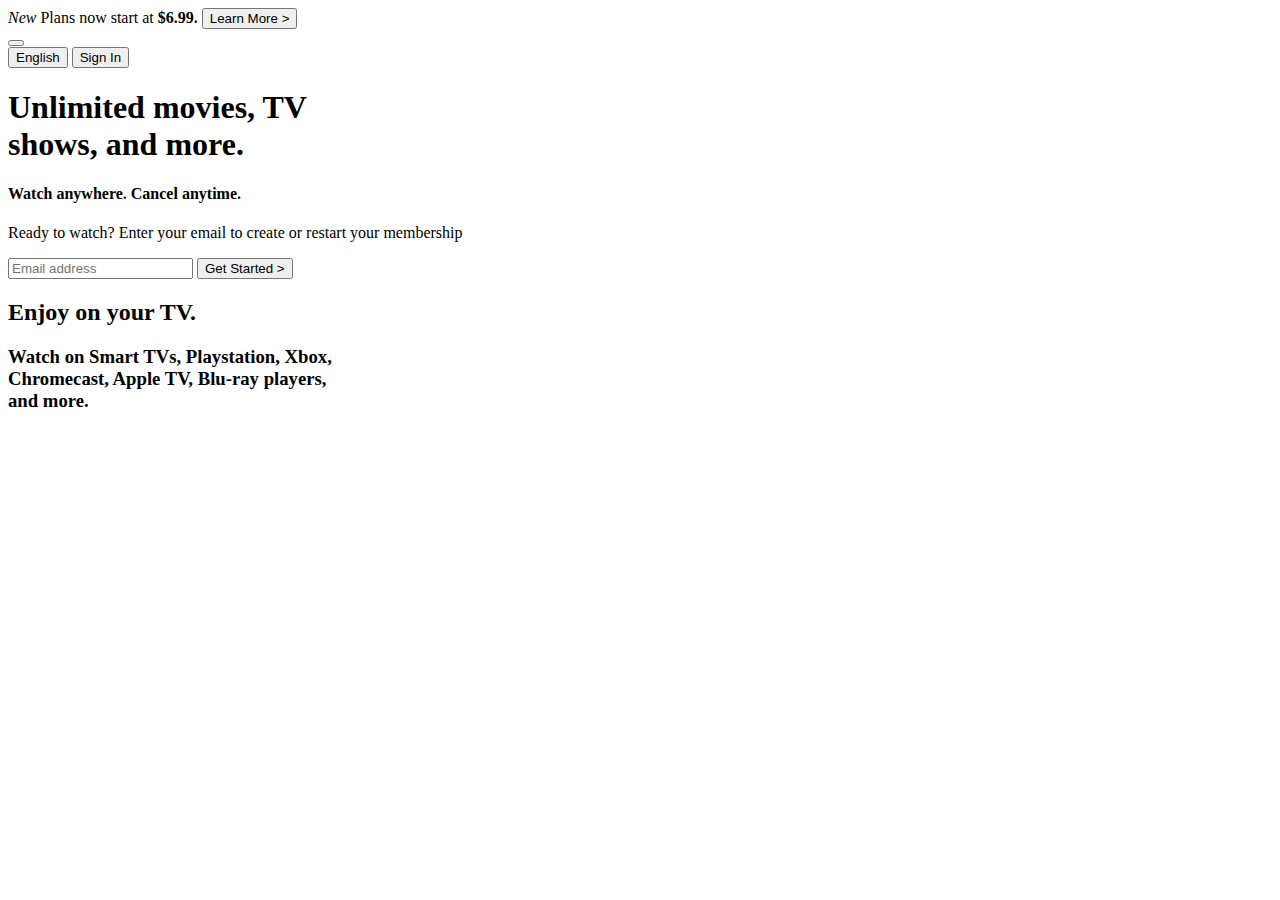
==== Index.html @ 3e0b4ac6 "Add files via upload" ====
<!DOCTYPE html>
<html lang="fr">
<head>
    <meta charset="UTF-8">
    <meta http-equiv="X-UA-Compatible" content="IE=edge">
    <meta name="viewport" content="width=device-width, initial-scale=1.0">
    <title>Votre première page web</title>
    <!-- Vous pouvez intégrer votre fichier CSS ici -->
</head>
<body>

<div class="ruban">

    <form action="https://fr.bab.la/dictionnaire/anglais-francais/learn-more" target="_blank" title="Apprend-en plus !" method="get">

        <label><em>New </em>Plans now start at <b> $6.99.</b></label>

        <button type="submit" arget id="learn_more"> Learn More ></button>
        
    </form>
 
</div>

<div class="fond_film"> 
    
    <div> 
       <button> <!-- LOGO NETFLIX --> </button>                
    </div>

    <div> 
        <button> 
            English
        </button>

        <button> 
            Sign In
        </button>

    </div>

    <div>
        <h1> 
            Unlimited movies, TV <br/>
            shows, and more.
        </h1>

        <h4>
            Watch anywhere. Cancel anytime.
        </h4>

        <p>
            Ready to watch? Enter your email to create or restart your membership
        </p>

    </div>

    <div>
        <input placeholder="Email address">

        <button> Get Started > </button>
    </div>

</div>

<div class="TV">

    <h2> 
        Enjoy on your TV.
    </h2>

    <h3>
        Watch on Smart TVs, Playstation, Xbox,<br/>
        Chromecast, Apple TV, Blu-ray players,<br/>
        and more.
    </h3>
</div>

</body>
</html>
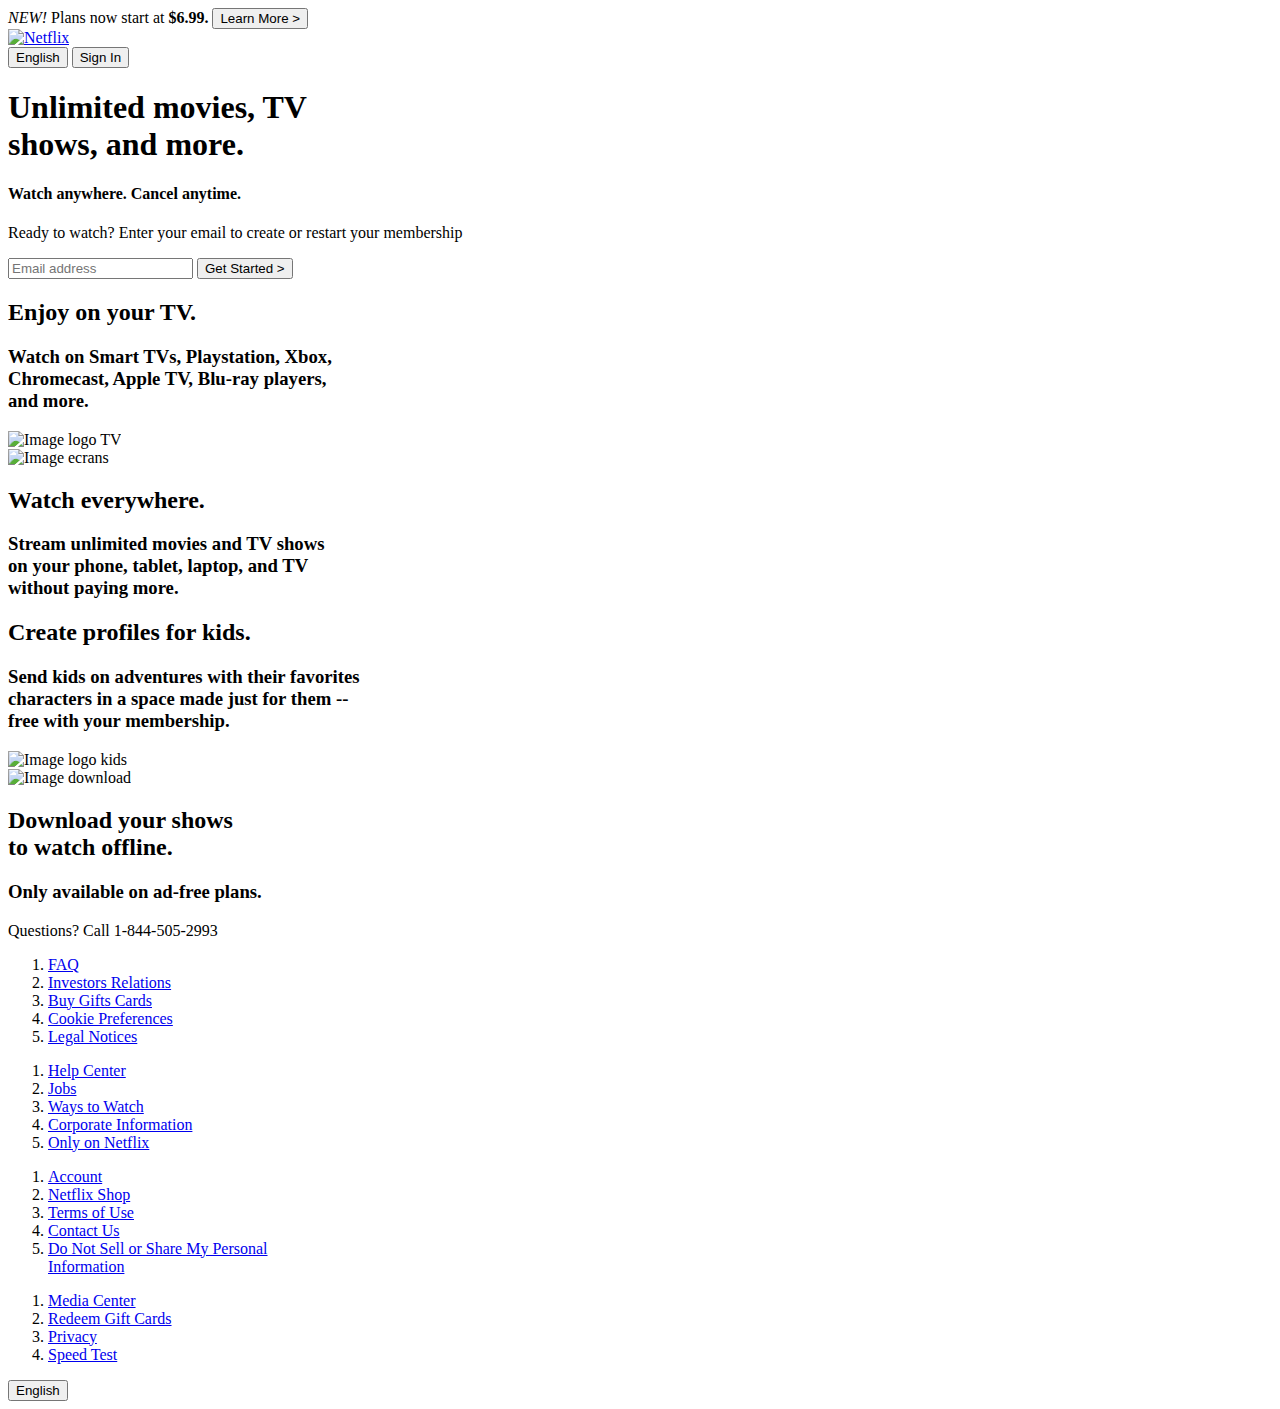
==== commit e1a00aa2: "Add files via upload" ====
--- a/Index.html
+++ b/Index.html
@@ -5,7 +5,7 @@
     <meta http-equiv="X-UA-Compatible" content="IE=edge">
     <meta name="viewport" content="width=device-width, initial-scale=1.0">
     <title>Votre première page web</title>
-    <!-- Vous pouvez intégrer votre fichier CSS ici -->
+    <link rel="stylesheet" href="style.css"> 
 </head>
 <body>
 
@@ -13,32 +13,37 @@
 
     <form action="https://fr.bab.la/dictionnaire/anglais-francais/learn-more" target="_blank" title="Apprend-en plus !" method="get">
 
-        <label><em>New </em>Plans now start at <b> $6.99.</b></label>
-
-        <button type="submit" arget id="learn_more"> Learn More ></button>
+        <label><em>  NEW! </em>Plans now start at <b> $6.99.</b></label>
+
+        <button type="submit" class="learn_more"> Learn More > </button>
         
     </form>
  
 </div>
 
-<div class="fond_film"> 
+<div class="fond_film">
     
-    <div> 
-       <button> <!-- LOGO NETFLIX --> </button>                
-    </div>
-
-    <div> 
-        <button> 
+    <div class="top_fond_film"> 
+
+        <div> 
+        <a href="Index.html" alt="Logo Netflix" method="get">                
+            <img src="Images/netflix-logo.png" title="Netflix"/>               
+        </a>
+        </div>
+        
+        <div class="boutonlangue"> 
+        <button class="button_english" class="right"> 
             English
         </button>
 
-        <button> 
+        <button class="button_sign" class="right"> 
             Sign In
         </button>
-
-    </div>
-
-    <div>
+        </div>
+
+    </div>
+
+    <div class="txt_fond_film">
         <h1> 
             Unlimited movies, TV <br/>
             shows, and more.
@@ -54,26 +59,181 @@
 
     </div>
 
-    <div>
-        <input placeholder="Email address">
-
-        <button> Get Started > </button>
+    <div class="email">
+        <input class="placeholder_email" placeholder="Email address">
+
+        <button class="button_email"> Get Started > </button>
     </div>
 
 </div>
 
 <div class="TV">
 
-    <h2> 
-        Enjoy on your TV.
-    </h2>
-
-    <h3>
-        Watch on Smart TVs, Playstation, Xbox,<br/>
-        Chromecast, Apple TV, Blu-ray players,<br/>
-        and more.
-    </h3>
+    <div class="txt_TV">
+
+        <h2>
+            Enjoy on your TV.
+        </h2>
+        
+        <h3>
+            Watch on Smart TVs, Playstation, Xbox,<br/>
+            Chromecast, Apple TV, Blu-ray players,<br/>
+            and more.
+        </h3>
+        
+    </div>
+
+    <div>
+            <img src="Images/Image télé.png" alt="Image logo TV" title="Image Logo TV">
+    </div>
+
+</div>
+
+<div class="ecrans">
+
+    <div>
+            <img src="Images/Image écrans.png" alt="Image ecrans" title="Image écrans">
+    </div>
+
+    <div>
+        
+        <h2>
+            Watch everywhere.
+        </h2>
+        
+        <h3>
+            Stream unlimited movies and TV shows <br/>
+            on your phone, tablet, laptop, and TV <br/>
+            without paying more.
+        </h3>
+        
+    </div>
+
+
+</div> 
+
+<div class="kids"> 
+
+    <div class="txt_kids">
+
+        <h2>
+            Create profiles for kids.
+        </h2>
+        
+        <h3>
+            Send kids on adventures with their favorites <br/>
+            characters in a space made just for them -- <br/>
+            free with your membership.
+        </h3>
+        
+    </div>
+
+    <div>
+            <img src="Images/Image Kids.png" alt="Image logo kids" title="Image logo kids">
+    </div>
+
+</div>
+
+<div class="download"> 
+
+    <div class="img_dl">
+            <img src="Images/Image Download.png" alt="Image download" title="Image Download">
+    </div>
+
+    <div class="txt_download">
+
+        <h2>
+            Download your shows <br/>
+            to watch offline.
+        </h2>
+
+        <h3>
+            Only available on ad-free plans.
+        </h3>
+
+    </div>
+
 </div>
 
 </body>
+
+<footer>
+
+    <div>
+        <p> Questions? Call 1-844-505-2993</p>
+    </div>
+
+    <div class="liste1">
+
+        <ol>
+            <li><a href="#" target="_blank">FAQ</a></li>
+            
+            <li><a href="#" target="_blank">Investors Relations</a></li>
+            
+            <li><a href="#" target="_blank">Buy Gifts Cards</a></li>
+            
+            <li><a href="#" target="_blank">Cookie Preferences</a></li>
+            
+            <li><a href="#" target="_blank">Legal Notices</a></li>
+            
+        </ol>
+
+    </div>
+
+    <div class="liste2">
+
+        <ol>
+            <li><a href="#" target="_blank">Help Center</a></li>
+            
+            <li><a href="#" target="_blank">Jobs</a></li>
+            
+            <li><a href="#" target="_blank">Ways to Watch</a></li>
+            
+            <li><a href="#" target="_blank">Corporate Information</a></li>
+            
+            <li><a href="#" target="_blank">Only on Netflix</a></li>
+            
+        </ol>
+
+    </div>
+
+    <div class="liste3">
+
+        <ol>
+            <li><a href="#" target="_blank">Account</a></li>
+            
+            <li><a href="#" target="_blank">Netflix Shop</a></li>
+            
+            <li><a href="#" target="_blank">Terms of Use</a></li>
+            
+            <li><a href="#" target="_blank">Contact Us</a></li>
+            
+            <li><a href="#" target="_blank">Do Not Sell or Share My Personal<br/>Information</a></li>
+            
+        </ol>
+
+    </div>
+
+    <div class="liste4">
+
+        <ol>
+            <li><a href="#" target="_blank">Media Center</a></li>
+            
+            <li><a href="#" target="_blank">Redeem Gift Cards</a></li>
+            
+            <li><a href="#" target="_blank">Privacy</a></li>
+            
+            <li><a href="#" target="_blank">Speed Test</a></li>
+            
+        </ol>
+
+    </div>
+
+    <div class="boutonlangue"> 
+        <button> 
+            English
+        </button>
+    </div>
+
+</footer>
 </html>